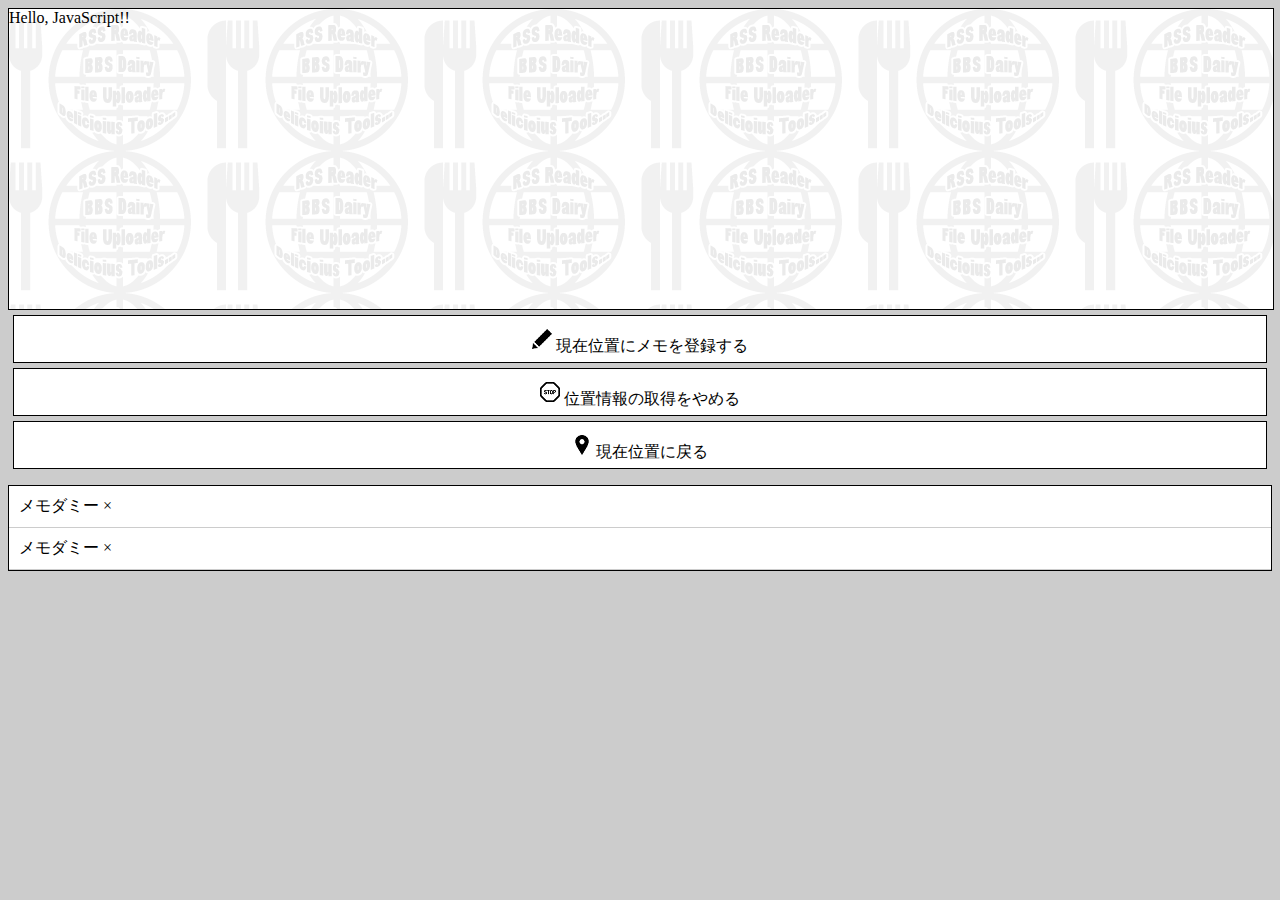
==== album/index.html @ 19fa35be "sec 4.3 end." ====
<!DOCTYPE html>
<html>
<head>
<meta charset="UTF-8" />
<meta name="viewport" content="width=device-width, initial-scale=1.0" />
<title>アルバムマップ</title>
<link rel="stylesheet" href="css/main.css" />
<script src="js/index.js"></script>
</head>
<body>
<div id="result">
こんにちは、世界！
</div>
<div id="menu">
  <a href="input.html" class="btnmenu">
    <img id="write" src="image/pen.png" />
    現在位置にメモを登録する</a>
  <a href="#" id="stopwatch" class="btnmenu">
    <img id="stop" src="image/stop.png" />
    位置情報の取得をやめる</a>
  <a href="#" id="showcurrent" class="btnmenu">
    <img id="location" src="image/location.png" />
    現在位置に戻る</a>
</div>
<ul id="list">
  <li><a href="#">メモダミー</a> <a href="#">×</a></li>
  <li><a href="#">メモダミー</a> <a href="#">×</a></li>
</ul>
</body>
</html>
---- album/css/main.css ----
body {
  background-color: #ccc;
}

#result {
  background-image: url(../image/bg.gif);
  background-color: white;
  color: black;
  border: solid 1px #000;
  width: 100%;
  height: 300px;
}

.btnmenu {
  margin: 5px;
  padding: 5px;
  color: black;
  display: block;
  text-align: center;
  text-decoration: none;
  border-width: 1px;
  border-style: solid;
  border-color: black;
  background-color: white;
}

#list {
  padding: 0px;
  border-width: 1px;
  border-style: solid;
  background-color: white;
}

#list > li {
  padding: 10px 5px 10px 10px;
  list-style: none;
  border-bottom-color: #ccc;
  border-bottom-width: 1px;
  border-bottom-style: solid;
}

#list a {
  color: black;
  text-decoration: none;
}

input, textarea {
  border-width: 1px;
  border-style: solid;
  background-color: white;
  color: black;
  width: 95%;
  height: 44px;
}

textarea {
  height: 80px;
}
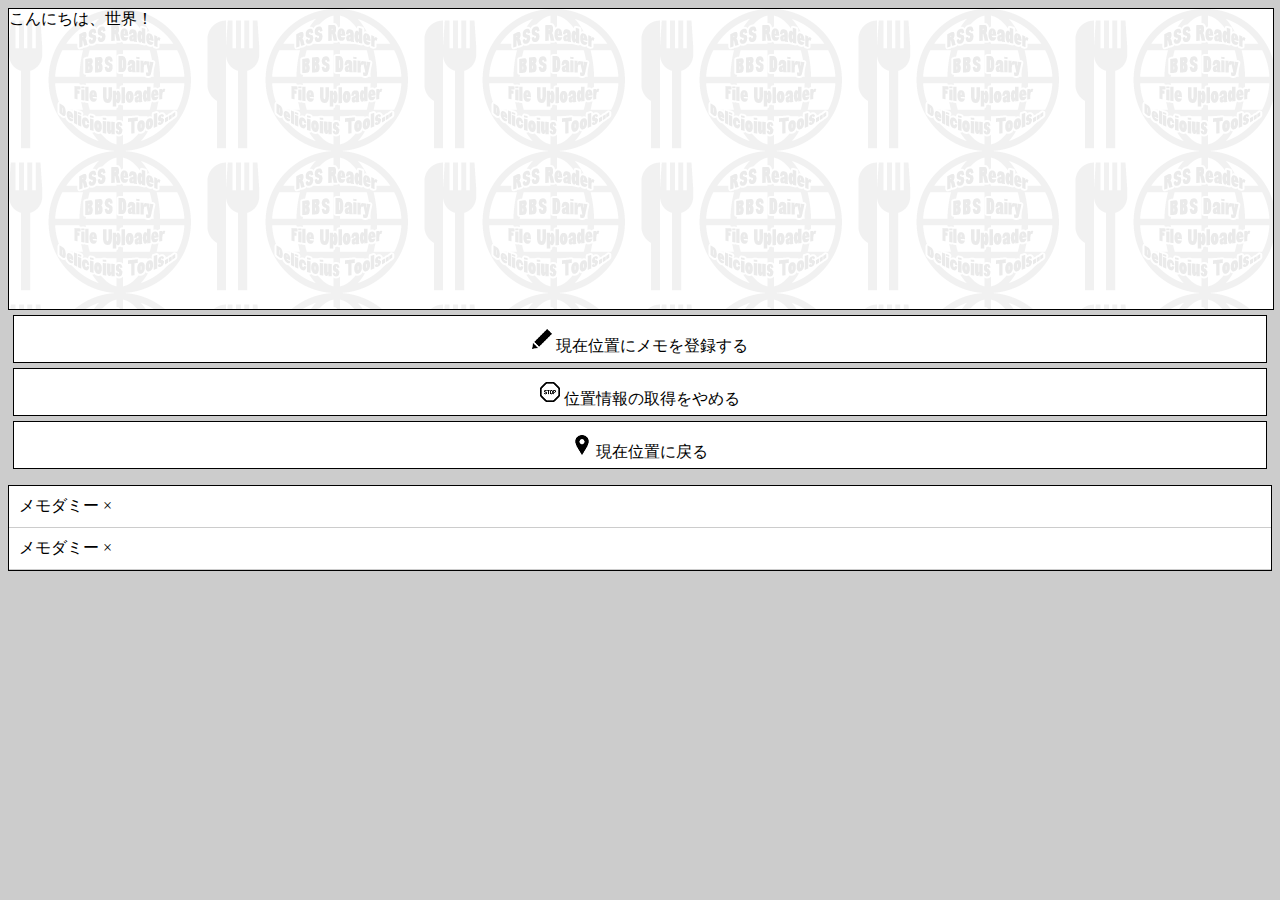
==== commit 80b0d120: "Yoshihiro_UEDA" ====
--- a/album/index.html
+++ b/album/index.html
@@ -3,7 +3,7 @@
 <head>
 <meta charset="UTF-8" />
 <meta name="viewport" content="width=device-width, initial-scale=1.0" />
-<title>アルバムマップ</title>
+<title>アルバムマップ(sample)</title>
 <link rel="stylesheet" href="css/main.css" />
 <script src="js/index.js"></script>
 </head>
